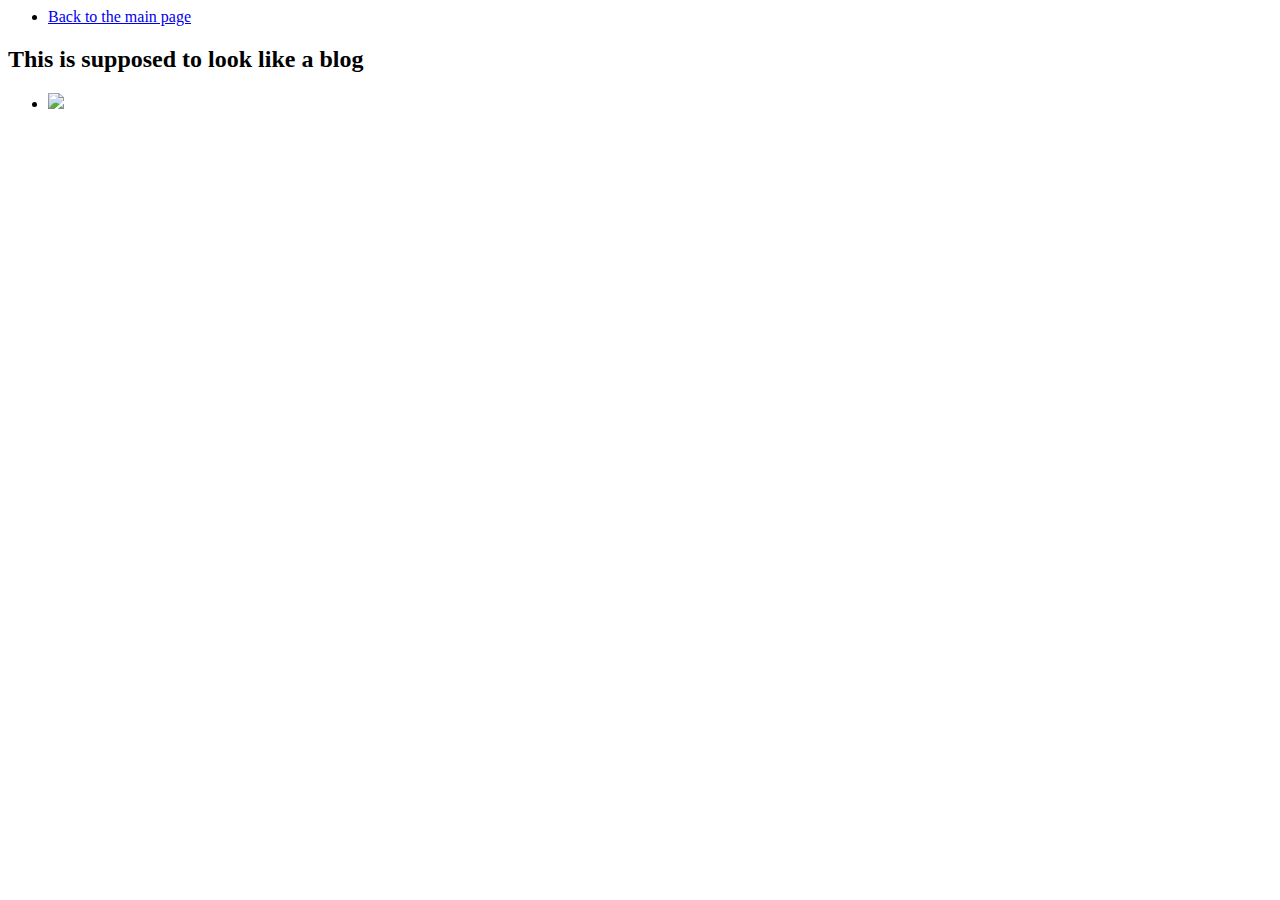
==== second.html @ c3a3480b "Update second.html" ====
<DOCTYPE!>
  <html>  
        <head>
              <title>Second Page</title>
          
        </head>
        <body>
          <nav>
            <ul>
              <li><a href="index">Back to the main page</a></li>
            </ul>
          </nav>
        </body>
    
    <heading>
      <h2>This is supposed to look like a blog</h2> 
    </heading>

    <body>
      <ul>
        <li><img src="sunset.png" /></li>
      </ul>
      
    </body>






    
  </html>
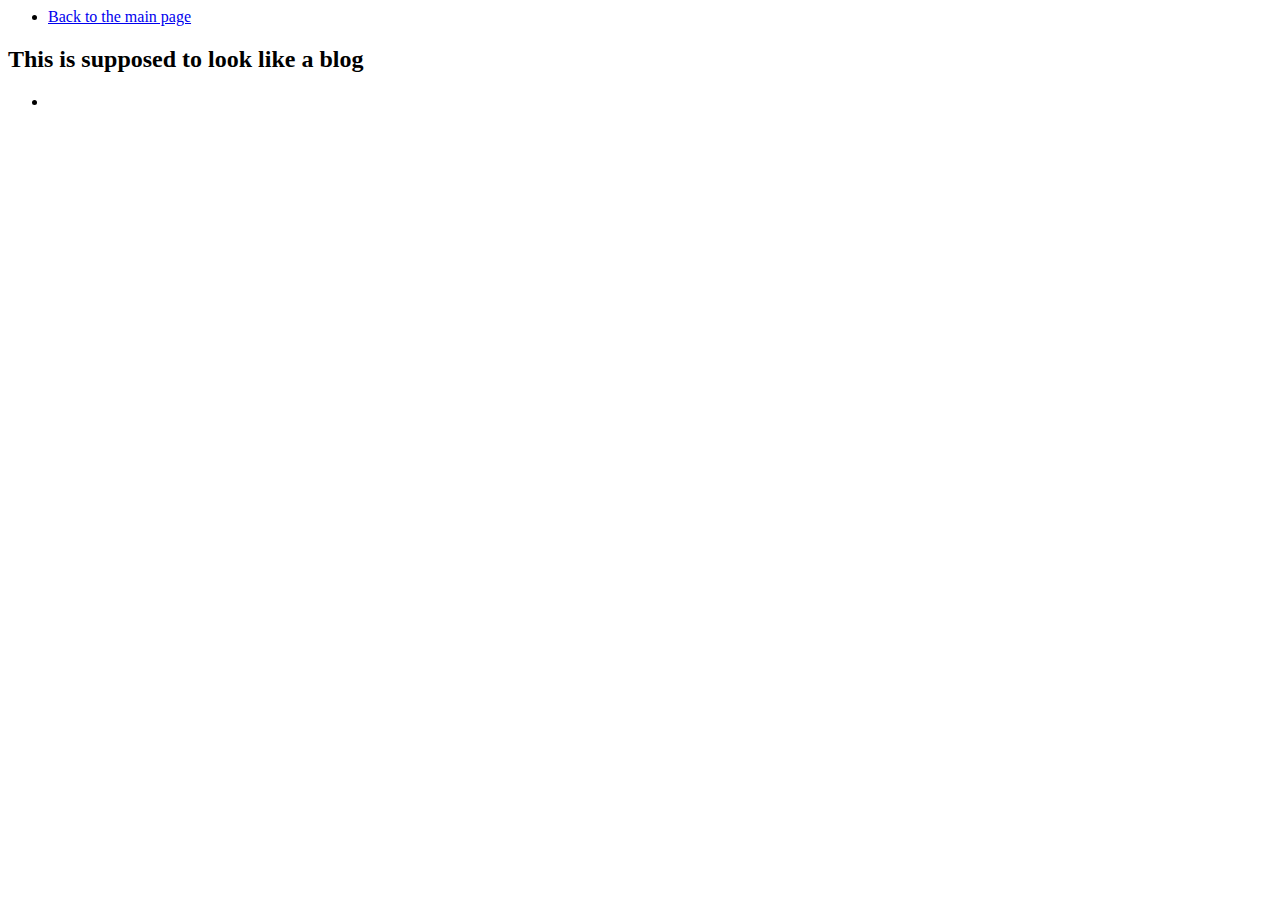
==== commit 9f7f31d5: "Update second.html" ====
--- a/second.html
+++ b/second.html
@@ -11,14 +11,14 @@
             </ul>
           </nav>
         </body>
-    
+<section>    
     <heading>
       <h2>This is supposed to look like a blog</h2> 
     </heading>
-
+</section>
     <body>
       <ul>
-        <li><img src="sunset.png" /></li>
+        <li><img src="https://en.wikipedia.org/wiki/Sunset#/media/File:Anatomy_of_a_Sunset-2.jpg" width="200" height="200 /></li>
       </ul>
       
     </body>
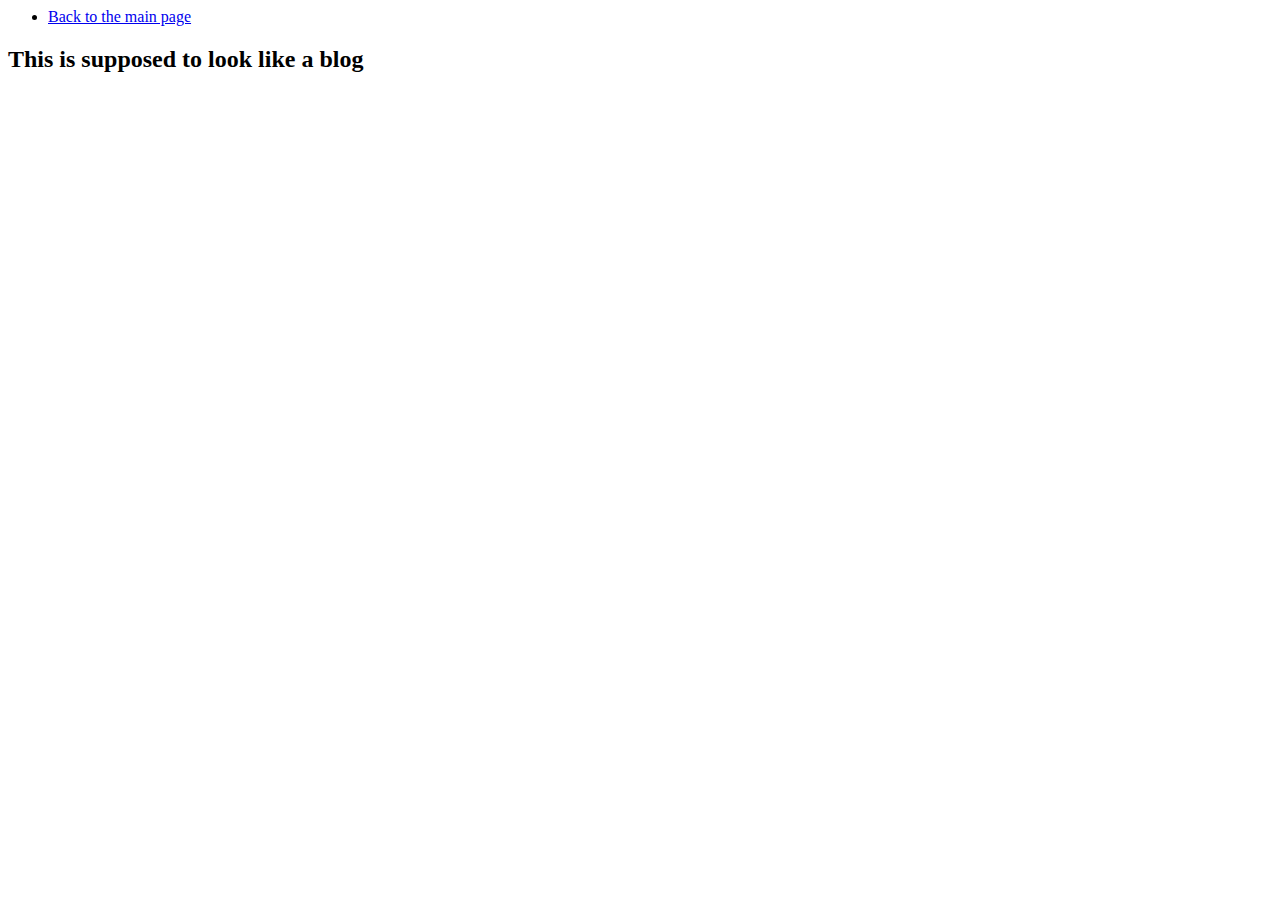
==== commit b4333c15: "Update second.html" ====
--- a/second.html
+++ b/second.html
@@ -17,9 +17,8 @@
     </heading>
 </section>
     <body>
-      <ul>
-        <li><img src="https://en.wikipedia.org/wiki/Sunset#/media/File:Anatomy_of_a_Sunset-2.jpg" width="200" height="200 /></li>
-      </ul>
+        <img src="https://en.wikipedia.org/wiki/Sunset#/media/File:Anatomy_of_a_Sunset-2.jpg" width="200" height="200 />
+      
       
     </body>
 
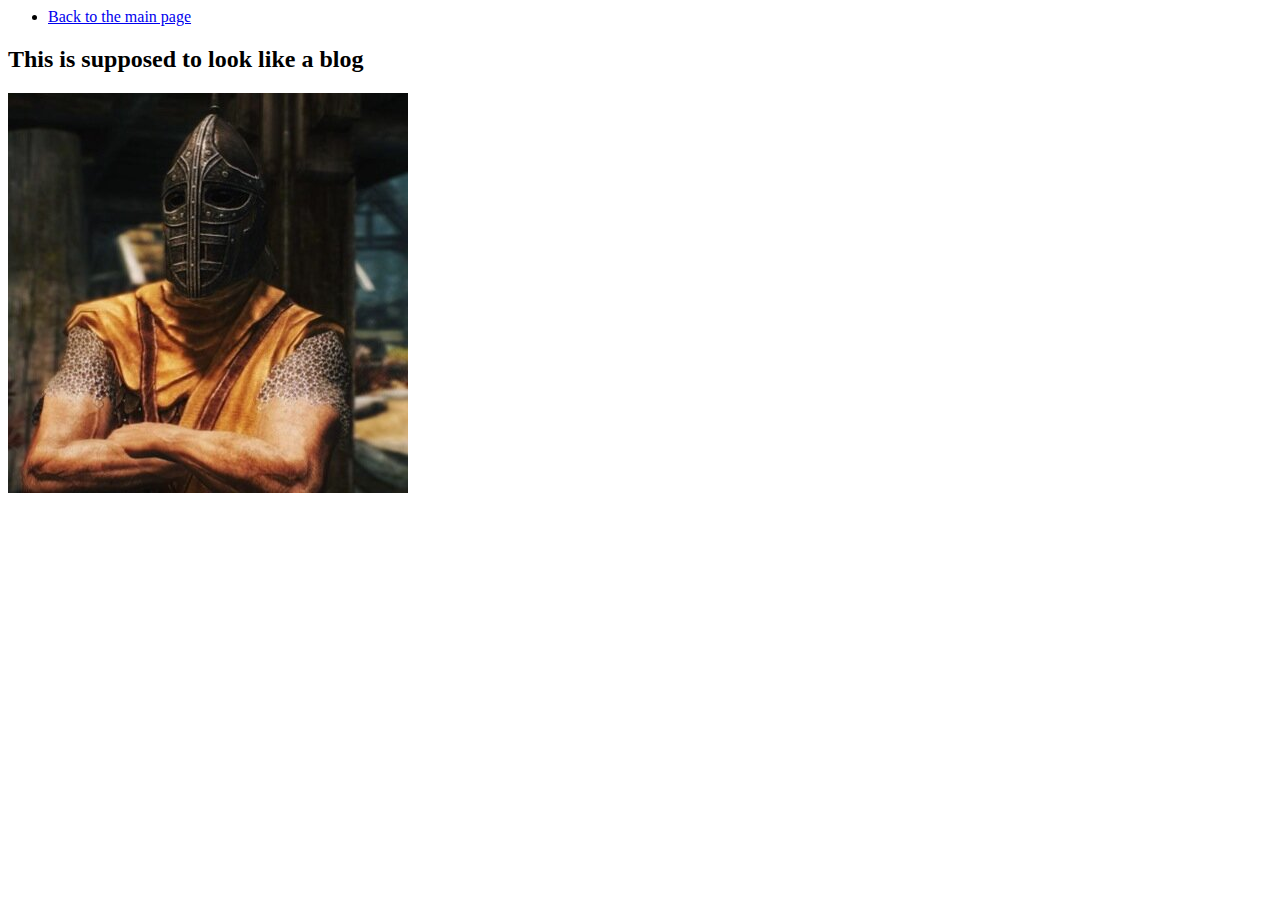
==== commit 27a41156: "Update second.html" ====
--- a/second.html
+++ b/second.html
@@ -17,7 +17,7 @@
     </heading>
 </section>
     <body>
-        <img src="https://en.wikipedia.org/wiki/Sunset#/media/File:Anatomy_of_a_Sunset-2.jpg" width="200" height="200 />
+        <img src="2ToAirTS_400x400.jpeg"/>
       
       
     </body>
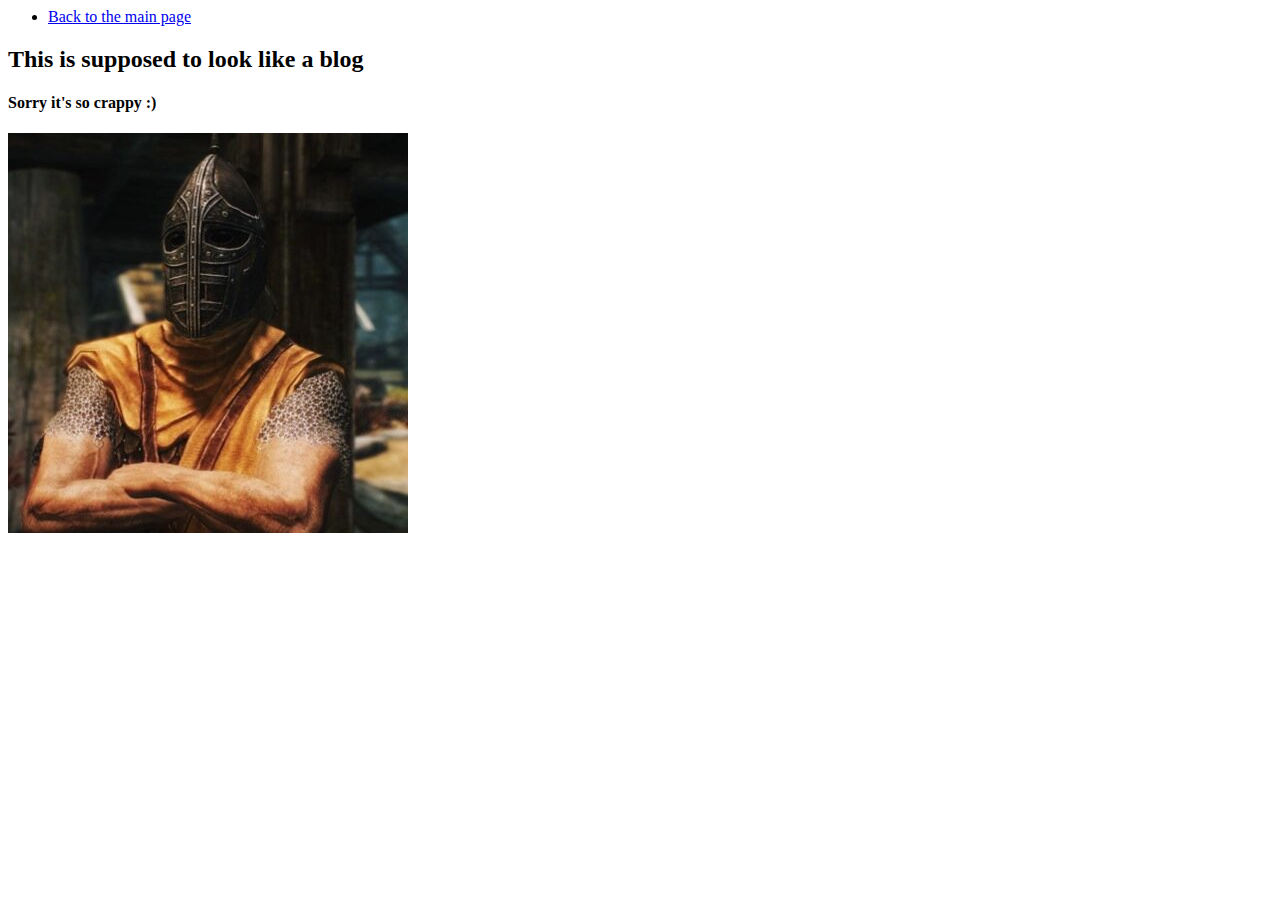
==== commit 5685a5bf: "Update second.html" ====
--- a/second.html
+++ b/second.html
@@ -14,6 +14,7 @@
 <section>    
     <heading>
       <h2>This is supposed to look like a blog</h2> 
+      <h4>Sorry it's so crappy :) </h4>
     </heading>
 </section>
     <body>
